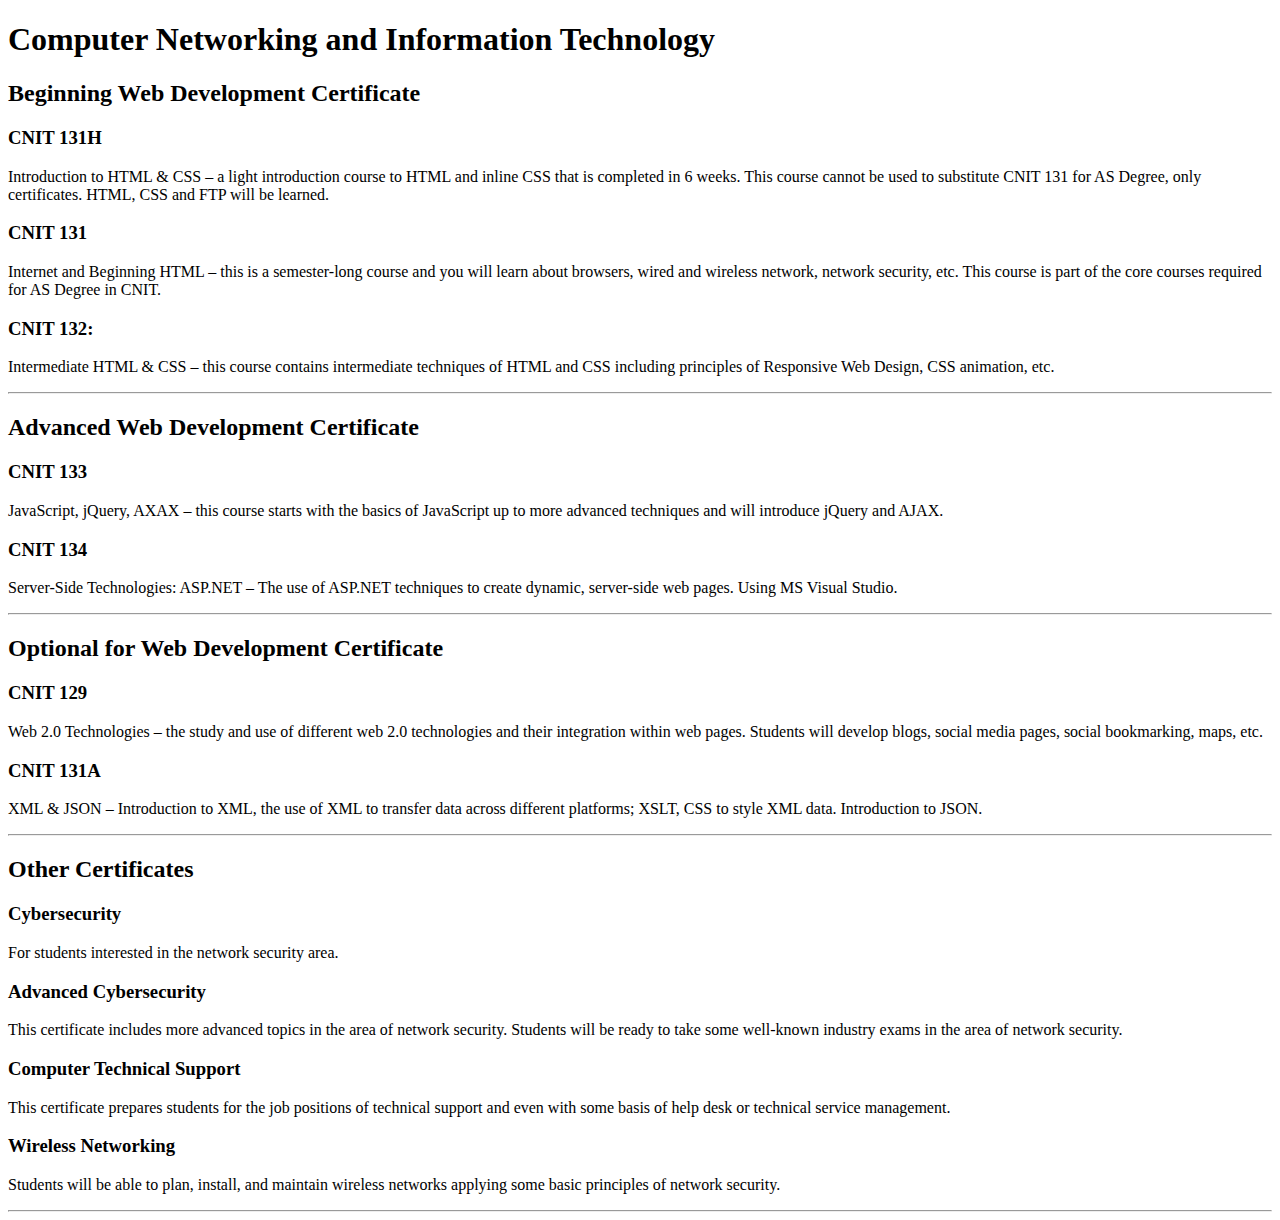
==== topic2/hw2.html @ 7e9070a7 "Create hw2.html" ====
<!DOCTYPE html>
<html>
<head>
<script src="https://ajax.googleapis.com/ajax/libs/jquery/3.2.1/jquery.min.js"></script>
<!-- <script src="http://ajax.googleapis.com/ajax/libs/jquery/1.10.2/jquery.min.js"> </script> -->
<!-- <script   src="https://code.jquery.com/jquery-2.2.4.min.js"   integrity="sha256-BbhdlvQf/xTY9gja0Dq3HiwQF8LaCRTXxZKRutelT44="   crossorigin="anonymous"></script> -->
<script>
$(document).ready(function() { 
  var border = 1; 
  var leftmargin = 5; 
  $("#example p").each(function(index, element) {
    $(element).css("border", border+"px solid red")
      .css("margin-left", leftmargin); border += 2;
      leftmargin += 10;
  });
});
</script>
</head>
<body>
<div class="content">
    <h1>Computer Networking and Information Technology</h1>
    <h2>Beginning Web Development Certificate</h2>
    <h3>CNIT 131H</h3>
    <p>Introduction to HTML &amp; CSS – a light introduction course to HTML and inline CSS that is completed in 6 weeks. This course cannot be used to substitute CNIT 131 for AS Degree, only certificates. HTML, CSS and FTP will be learned.</p>
    <h3>CNIT 131</h3>
    <p>Internet and Beginning HTML – this is a semester-long course and you will learn about browsers, wired and wireless network, network security, etc. This course is part of the core courses required for AS Degree in CNIT. </p>
    <h3>CNIT 132:</h3>
    <p>Intermediate HTML &amp; CSS – this course contains intermediate techniques of HTML and CSS including principles of Responsive Web Design, CSS animation, etc. </p>
    <hr/>
    <h2>Advanced Web Development Certificate</h2>
    <h3>CNIT 133</h3>
    <p>JavaScript, jQuery, AXAX – this course starts with the basics of JavaScript up to more advanced techniques and will introduce jQuery and AJAX.</p>
    <h3>CNIT 134</h3>
    <p>Server-Side Technologies: ASP.NET – The use of ASP.NET techniques to create dynamic, server-side web pages. Using MS Visual Studio. </p>
    <hr/>
    <h2>Optional for Web Development Certificate</h2>
    <h3>CNIT 129</h3>
    <p>Web 2.0 Technologies – the study and use of different web 2.0 technologies and their integration within web pages. Students will develop blogs, social media pages, social bookmarking, maps, etc. </p>
    <h3>CNIT 131A</h3>
    <p>XML &amp; JSON – Introduction to XML, the use of XML to transfer data across different platforms; XSLT, CSS to style XML data. Introduction to JSON. </p>
    <hr/>
    <h2>Other Certificates</h2>
    <h3>Cybersecurity</h3>
    <p>For students interested in the network security area. </p>
    <h3>Advanced Cybersecurity</h3>
    <p>This certificate includes more advanced topics in the area of network security. Students will be ready to take some well-known industry exams in the area of network security. </p>
    <h3>Computer Technical Support</h3>
    <p>This certificate prepares students for the job positions of technical support and even with some basis of help desk or technical service management. </p>
    <h3>Wireless Networking</h3>
    <p>Students will be able to plan, install, and maintain wireless networks applying some basic principles of network security. </p>
    <hr/>
</div>
</body>
</html>
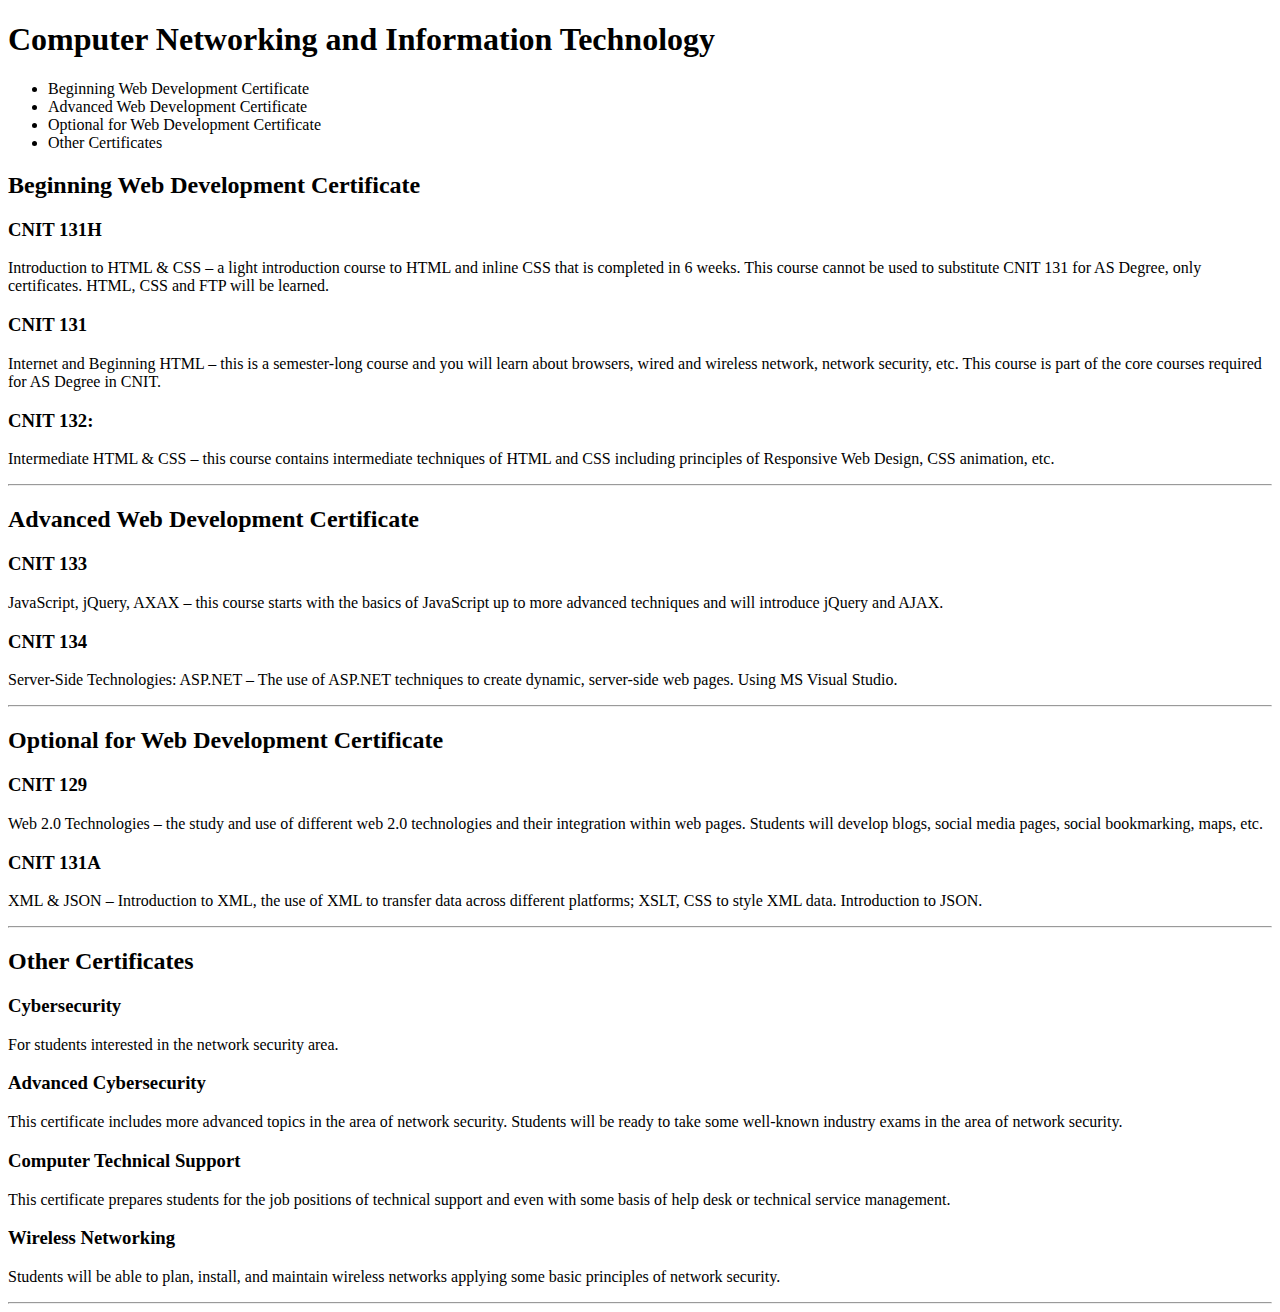
==== commit dc86c00f: "Update hw2.html" ====
--- a/topic2/hw2.html
+++ b/topic2/hw2.html
@@ -1,18 +1,28 @@
 <!DOCTYPE html>
-<html>
+<html lang="en">
 <head>
+<!--
+Chuck Martin
+CNIT 133A
+HW2: jQuery, manipulating the DOM
+This code will traverse the DOM, collect the h2 content, and create a set of links to the h2s at the top of the document
+September 10, 2019
+-->
 <script src="https://ajax.googleapis.com/ajax/libs/jquery/3.2.1/jquery.min.js"></script>
 <!-- <script src="http://ajax.googleapis.com/ajax/libs/jquery/1.10.2/jquery.min.js"> </script> -->
 <!-- <script   src="https://code.jquery.com/jquery-2.2.4.min.js"   integrity="sha256-BbhdlvQf/xTY9gja0Dq3HiwQF8LaCRTXxZKRutelT44="   crossorigin="anonymous"></script> -->
 <script>
-$(document).ready(function() { 
-  var border = 1; 
-  var leftmargin = 5; 
-  $("#example p").each(function(index, element) {
-    $(element).css("border", border+"px solid red")
-      .css("margin-left", leftmargin); border += 2;
-      leftmargin += 10;
+$(function() { 
+  // Insert ul
+  $("<ul></ul>").insertAfter("h1");
+  // Get each h2
+  var headerindex = 1;
+  $("h2").each(function(){
+    $(this).attr("id", "head" + headerindex);
+    headerindex++;
+    $("ul").append("<li>" + $(this).text() + "</li>");
   });
+
 });
 </script>
 </head>
